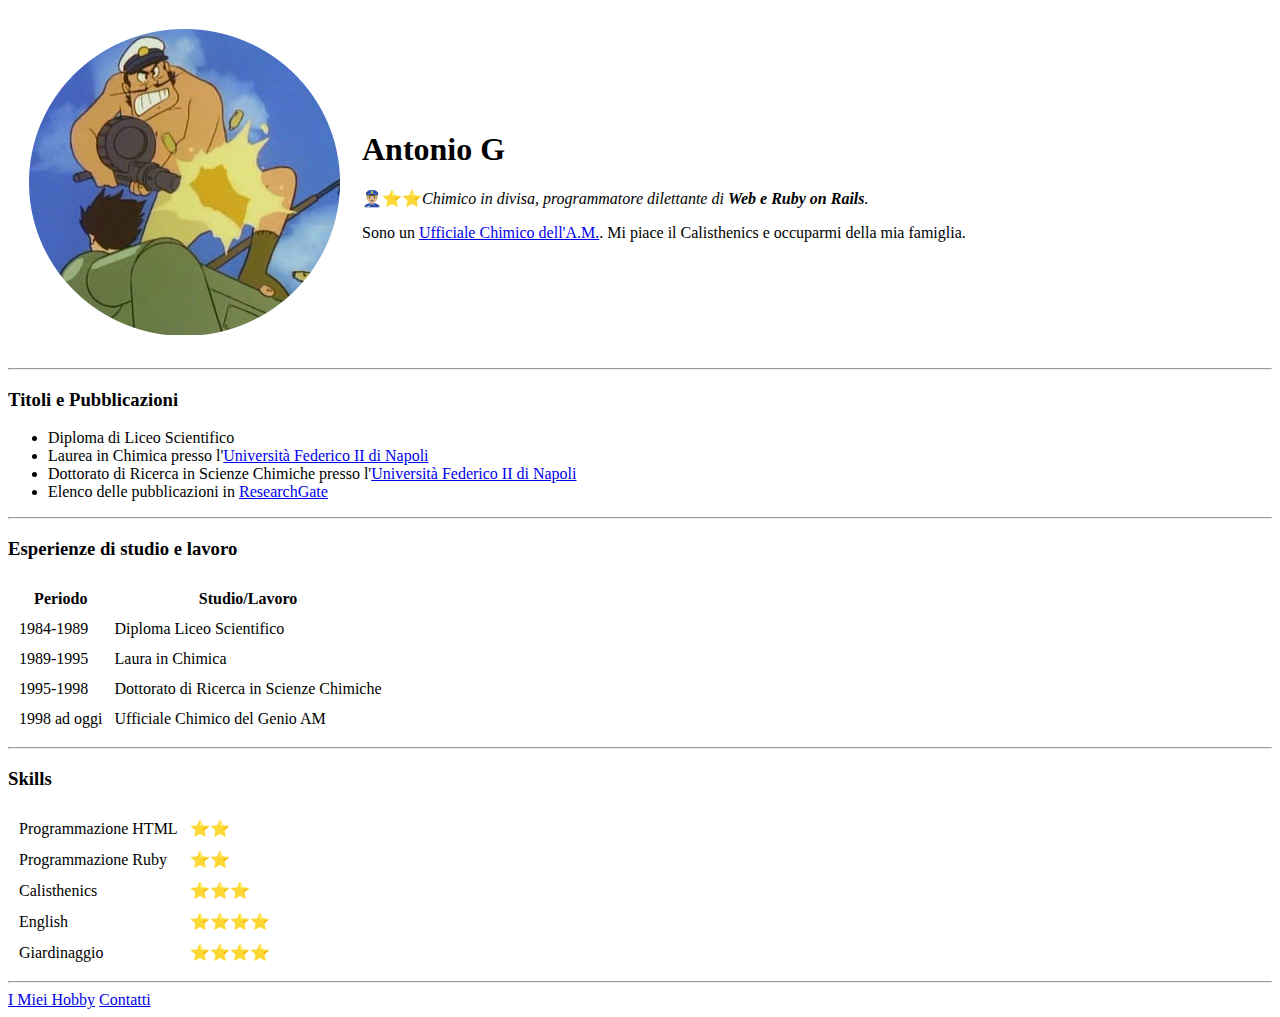
==== index.html @ 2af746a4 "Add initial cv website files" ====
<!DOCTYPE html>
<html lang="en" dir="ltr">

<head>
  <meta charset="utf-8">
  <title>Antonio's Personal Site</title>
</head>

<body>
  <table cellspacing="20">
    <tr>
      <td><img src="Images/Captain Dyce2.png" alt="Foto Profilo Antonio"></td>
      <td>
        <h1>Antonio G</h1>
        <p>👮🏼‍♂️⭐️⭐️<em>Chimico in divisa, programmatore dilettante di <strong> Web e Ruby on Rails</strong>.</em></p>
        <p>Sono un <a href="http://www.aeronautica.difesa.it/vetrine/Pagine/I-Laboratori-Tecnici-di-Controllo-Aeronautica-Militare.aspx">Ufficiale Chimico dell'A.M.</a>. Mi piace il Calisthenics e occuparmi della mia famiglia.</p>
      </td>
    </tr>
  </table>
  <hr>
  <h3>Titoli e Pubblicazioni</h3>
  <ul>
    <li>Diploma di Liceo Scientifico</li>
    <li>Laurea in Chimica presso l'<a href="http://www.unina.it">Università Federico II di Napoli</a></li>
    <li>Dottorato di Ricerca in Scienze Chimiche presso l'<a href="http://www.unina.it">Università Federico II di Napoli</a></li>
    <li>Elenco delle pubblicazioni in <a href="https://www.researchgate.net/scientific-contributions/2000746052_Antonio_Guitto">ResearchGate</a></li>
  </ul>
  <hr>
  <h3>Esperienze di studio e lavoro</h3>
  <table cellspacing="10">
    <thead>
      <tr>
        <th>Periodo</th>
        <th>Studio/Lavoro</th>
      </tr>
    </thead>
    <tbody>
      <tr>
        <td>1984-1989</td>
        <td>Diploma Liceo Scientifico</td>
      </tr>
      <tr>
        <td>1989-1995</td>
        <td>Laura in Chimica</td>
      </tr>
      <tr>
        <td>1995-1998</td>
        <td>Dottorato di Ricerca in Scienze Chimiche</td>
      </tr>
      <tr>
        <td>1998 ad oggi</td>
        <td>Ufficiale Chimico del Genio AM</td>
      </tr>
    </tbody>
  </table>
  <hr>
  <h3>Skills</h3>
  <table cellspacing="10">
    <tr>
      <td>Programmazione HTML</td>
      <td>⭐⭐</td>
    </tr>
    <tr>
      <td>Programmazione Ruby</td>
      <td>⭐⭐</td>
    </tr>
    <tr>
      <td>Calisthenics</td>
      <td>⭐⭐⭐</td>
    </tr>
    <tr>
      <td>English</td>
      <td>⭐⭐⭐⭐</td>
    </tr>
    <tr>
      <td>Giardinaggio</td>
      <td>⭐⭐⭐⭐</td>
    </tr>
  </table>
  <hr>
  <a href="hobbies.html">I Miei Hobby</a>
  <a href="contacts.html">Contatti</a>
</body>

</html>
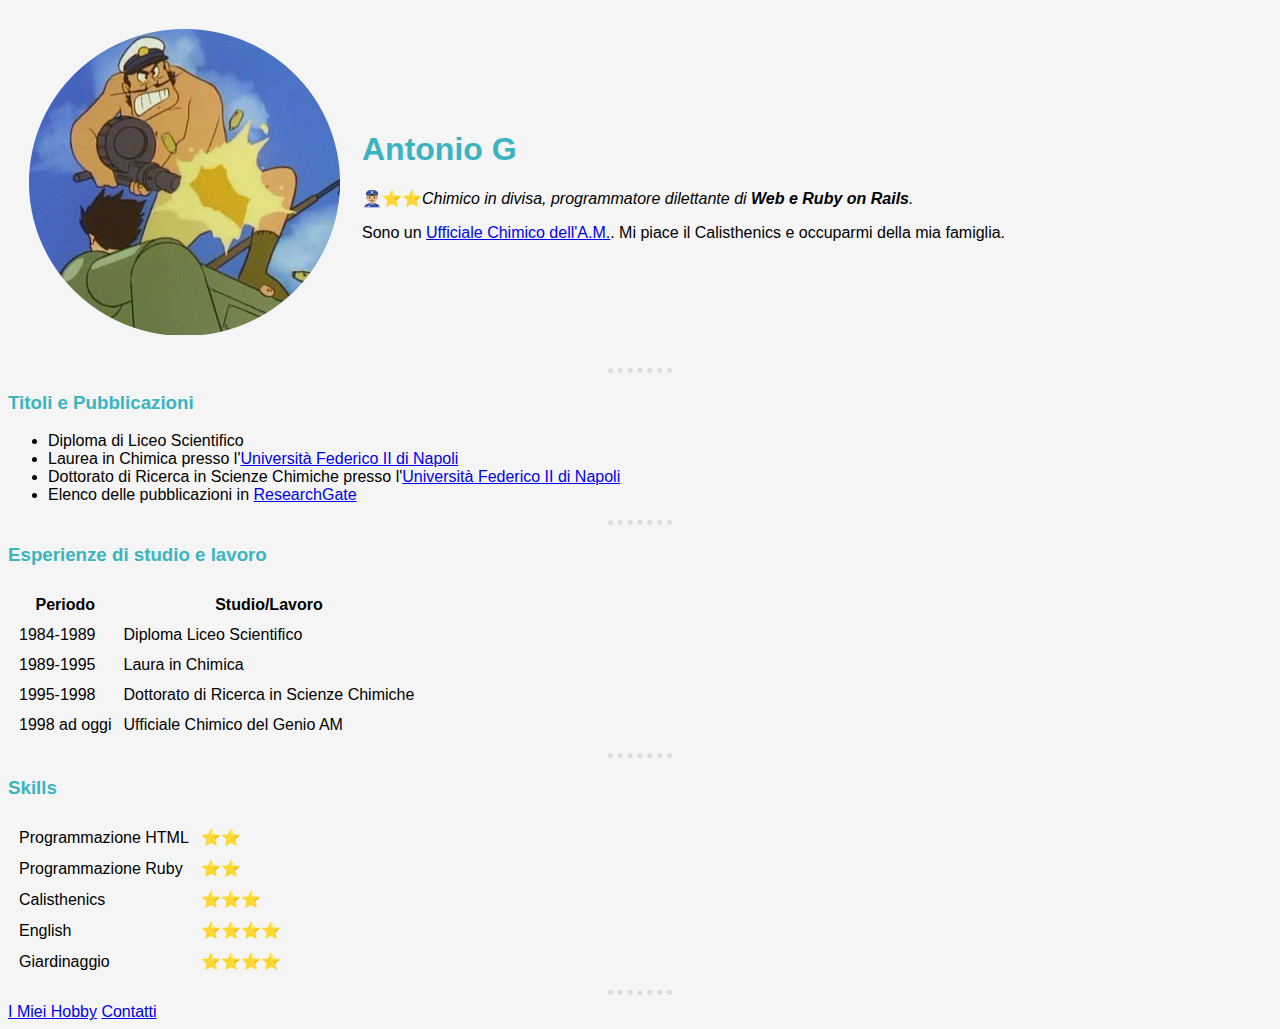
==== commit 04c33541: "New Commit 2020" ====
--- a/index.html
+++ b/index.html
@@ -4,6 +4,7 @@
 <head>
   <meta charset="utf-8">
   <title>Antonio's Personal Site</title>
+  <link rel="stylesheet" href="CSS/styles.css">
 </head>
 
 <body>
@@ -83,3 +84,4 @@
 </body>
 
 </html>
+
--- a/CSS/styles.css
+++ b/CSS/styles.css
@@ -0,0 +1,22 @@
+
+body {
+  font-family: sans-serif;
+  background-color: #F5F5F5;
+}
+
+hr {
+  border-style: none;
+  border-top-style: dotted;
+  border-color: gainsboro;
+  border-width: 5px;
+  width: 5%;
+}
+
+h1 {
+  font-family: sans-serif;
+  color: #3bb4c1;
+}
+
+h3 {
+  color: #3bb4c1;
+}
